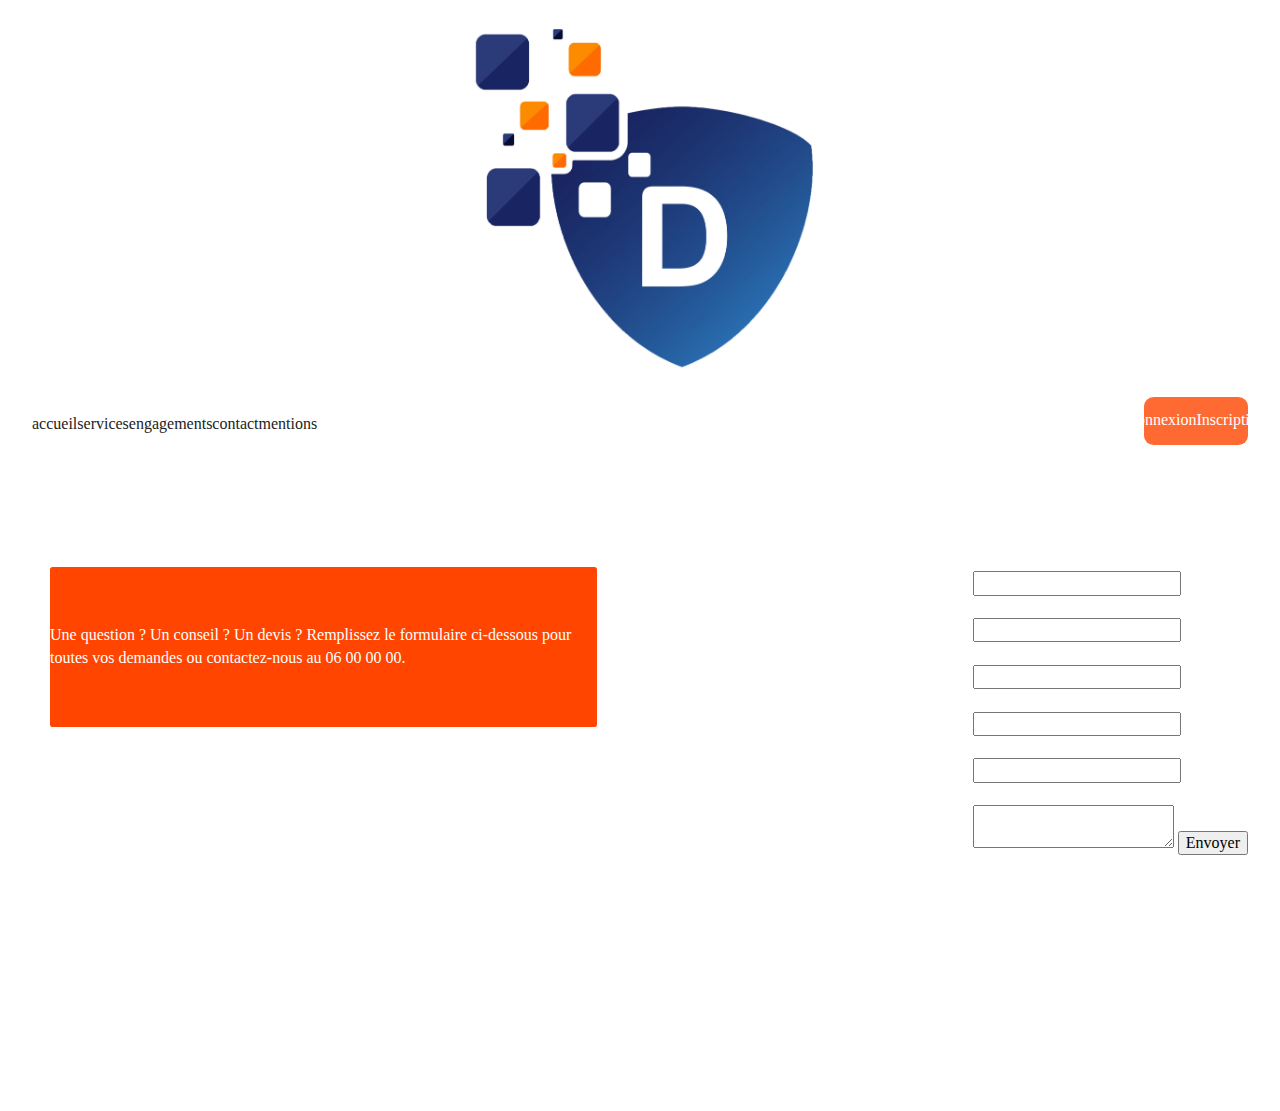
==== contact.html @ de88039f "finition" ====
<!doctype html>
<html class="no-js" lang="">

<head>
  <meta charset="utf-8">
  <meta http-equiv="x-ua-compatible" content="ie=edge">
  <title></title>
  <meta name="description" content="">
  <meta name="viewport" content="width=device-width, initial-scale=1, shrink-to-fit=no">

  <link rel="manifest" href="site.webmanifest">
  <link rel="apple-touch-icon" href="icon.png">
  <!-- Place favicon.ico in the root directory -->

  <link rel="stylesheet" href="css/normalize.css">
  <link rel="stylesheet" href="css/main.css">
  <link href="https://fonts.googleapis.com/css?family=Anton|Exo+2|Song+Myung" rel="stylesheet">
  <link rel="stylesheet" href="https://use.fontawesome.com/releases/v5.0.13/css/all.css" integrity="sha384-DNOHZ68U8hZfKXOrtjWvjxusGo9WQnrNx2sqG0tfsghAvtVlRW3tvkXWZh58N9jp" crossorigin="anonymous">
</head>

<body>
  <!--[if lte IE 9]>
    <p class="browserupgrade">You are using an <strong>outdated</strong> browser. Please <a href="https://browsehappy.com/">upgrade your browser</a> to improve your experience and security.</p>
  <![endif]-->

  <!-- Header -->
<header>
  <section id="banniere">
    <img src="img/logo.jpg" alt="logo de l'entreprise">
    <h1></h1>
  </section>
  <nav id="mobileNav">
    <div class="dropdown">
    <button>
      <i class="fas fa-bars"></i>
    </button>
    <div class="dropdown-child">

     <a href="index.html">Accueil</a>
     <a href="presentation entreprise.html">Notre activité</a>
     <a href="engagements.html">Engagements</a>
     <a href="rejoindre.html">Nous rejoindre</a>
     <a href="contact.html">Nous contacter</a>
   </div>
 </div>


    <aside>
      <a href="contact.html">Nous contacter</a>

    </aside>
  </nav>



  <nav id="regularNav">
    <ul>
      <li><a href=""></a>accueil</li>
      <li><a href=""></a>services</li>
      <li><a href=""></a>engagements</li>
      <li><a href=""></a>contact</li>
      <li><a href=""></a>mentions</li>
    </ul>
    <aside>
      <a href="">Connexion</a>
      <a href="">Inscription</a>
    </aside>
  </nav>
</header>

<main>
  <h2>Nous contacter</h2>
  <section id= "contact">
    <article class="services">Une question ? Un conseil ? Un devis ?
Remplissez le formulaire ci-dessous pour toutes vos demandes
ou contactez-nous au 06 00 00 00.</article>
    <form>
  Nom:<br>
  <input type="text" name="Nom"><br>
  Prenom:<br>
  <input type="text" name="prenom"><br>
  Entreprise:<br>
  <input type="text" name="entreprise"><br>
  mail:<br>
  <input type="email" name="email"><br>
  Téléphone:<br>
  <input type="number" name="Numero"><br>
  Votre message:<br>
  <textarea input type="text" name="message">
</textarea>
  <input type="submit" value="Envoyer">


  </form>
  </section>



</main>

<footer>
  <p>© D-solution - Tous droits de reproduction réservés | Mentions Légales |
Siège social : xxxxx - 1 rue xxxxxx - 59000 xxxxx - France
  </p>
</footer>

  <!-- Main content -->
  <script src="js/vendor/modernizr-3.6.0.min.js"></script>
  <script src="https://code.jquery.com/jquery-3.3.1.min.js" integrity="sha256-FgpCb/KJQlLNfOu91ta32o/NMZxltwRo8QtmkMRdAu8=" crossorigin="anonymous"></script>
  <script>window.jQuery || document.write('<script src="js/vendor/jquery-3.3.1.min.js"><\/script>')</script>
  <script src="js/plugins.js"></script>
  <script src="js/main.js"></script>

  <!-- Google Analytics: change UA-XXXXX-Y to be your site's ID. -->
  <script>
    window.ga = function () { ga.q.push(arguments) }; ga.q = []; ga.l = +new Date;
    ga('create', 'UA-XXXXX-Y', 'auto'); ga('send', 'pageview')
  </script>
  <script src="https://www.google-analytics.com/analytics.js" async defer></script>
</body>

</html>
---- css/main.css ----
/*! HTML5 Boilerplate v6.1.0 | MIT License | https://html5boilerplate.com/ */

/*
 * What follows is the result of much research on cross-browser styling.
 * Credit left inline and big thanks to Nicolas Gallagher, Jonathan Neal,
 * Kroc Camen, and the H5BP dev community and team.
 */

/* ==========================================================================
   Base styles: opinionated defaults
   ========================================================================== */

html {
    color: #222;
    font-size: 1em;
    line-height: 1.4;
}

/*
 * Remove text-shadow in selection highlight:
 * https://twitter.com/miketaylr/status/12228805301
 *
 * Vendor-prefixed and regular ::selection selectors cannot be combined:
 * https://stackoverflow.com/a/16982510/7133471
 *
 * Customize the background color to match your design.
 */

::-moz-selection {
    background: #b3d4fc;
    text-shadow: none;
}

::selection {
    background: #b3d4fc;
    text-shadow: none;
}

/*
 * A better looking default horizontal rule
 */

hr {
    display: block;
    height: 1px;
    border: 0;
    border-top: 1px solid #ccc;
    margin: 1em 0;
    padding: 0;
}

/*
 * Remove the gap between audio, canvas, iframes,
 * images, videos and the bottom of their containers:
 * https://github.com/h5bp/html5-boilerplate/issues/440
 */

audio,
canvas,
iframe,
img,
svg,
video {
    vertical-align: middle;
}

/*
 * Remove default fieldset styles.
 */

fieldset {
    border: 0;
    margin: 0;
    padding: 0;
}

/*
 * Allow only vertical resizing of textareas.
 */

textarea {
    resize: vertical;
}

/* ==========================================================================
   Browser Upgrade Prompt
   ========================================================================== */

.browserupgrade {
    margin: 0.2em 0;
    background: #ccc;
    color: #000;
    padding: 0.2em 0;
}

/* ==========================================================================
   Author's custom styles
   ========================================================================== */
/*Common classes*/


/*General rules*/


/*Templates parts*/

/*Header*/
#regularNav {
  display: none;
}

#mobileNav ul {
  display: none;
}

#mobileNav, a {
  text-decoration: none;
  color: white;
  display: block;
  align-items: center;
}

#mobileNav {
  width: 95%;
  margin: 0%;
  height: 4em;
  display: flex;
  justify-content:space-between;
  position: fixed;
}

.boutonmenuprincipal {
background-color: white;
color: white;
border: none;
cursor: pointer;
padding:20px;
margin-top:20px;
font-size: 30px;
}
.boutonmenuprincipal:hover {
background-color: #191970;
}
.dropdown {
position: relative;
display: inline-block;
}
.dropdown-child {
display: none;
background-color: #80191970;
min-width: 50px;
}
.dropdown-child a {
color: white;
padding: 20px;
text-decoration: none;
display: block;
}
.dropdown:hover .dropdown-child {
display: block;
}


img {
  width: 30%;
}
button{
  width: 3em;
  height: 3em;
  margin-left: 2em;
  border-radius: 0.5em;
}
#contact{
  color : white;
  font-size: 1em;
}


#banniere{
  display: inline-flex;
  justify-content: center;
  align-items: center;
  font-size: 1em;
  font-family: 'Cinzel', serif;
  background-image: url(https://i.pinimg.com/originals/dc/cb/cc/dccbcc54097214930702d3b4f7bf882d.jpg);
  border-radius: 0.5em;
}



aside {
  display: flex;
  align-items: center;
  justify-content: center;
  background-color: white;
  height: 3em;
  width: 6.5em;
  border-radius: 0.6em; opacity: 0.8;
  background-color: #FF4500;
}



/*Pages*/
main {
  width: 95%;
  height: 100%;
  margin: auto;
  margin-top: 0em;
  border-radius: 0.3em;
}

h2{
  color: white;
  font-size: 2em;
}

/*Home Page*/

article {
  background-color: #FF4500;
  height: 10em;
  width: 40%;
  margin: 1em 1em;
  border-radius: 0.3em;
  display:  inline-flex;
  align-items: center;

}
#secteuractivite, #contact{
  background-image: url(https://image.freepik.com/photos-libre/gros-plan-de-l-39-homme-ouvrant-une-porte-de-voiture-main-sur-la-poignee-homme-d-39-affaires-ouvre-une-voiture_43284-250.jpg);
}

footer{
  height: 6em;
  margin-top: 10em;
  background-image: url(https://i.pinimg.com/originals/dc/cb/cc/dccbcc54097214930702d3b4f7bf882d.jpg);
  border-radius: 0.5em;
  color: white;
  display: flex;
  align-items: center;
  justify-content: center;

}

/*
####### Touch pad version #########
*/
@media all and (min-width: 640px) {
  /*Template*/

    /*Header*/
    #mobileNav {
      display: none;
    }

    #regularNav {
      display: block;
      display: flex;
      justify-content: space-between;
      width: 95%;
      margin: auto;
    }

    #regularNav ul {
      display: flex;
      list-style-type: none;
      padding: 0;
    }

    header section {
      text-align: left;
      padding-left: 1em;
    }

  /*Home page*/
  article {
    width: 45%;
    border: 2px solid white;
  }

  main section {
    display: flex;
    flex-wrap: wrap;
    justify-content: space-between;
  }


  }

  /*Contact page*/
}

@media all and (min-width: 1280px) {
  article {
    width: 30%;
  }
}














/* ==========================================================================
   Helper classes
   ========================================================================== */

/*
 * Hide visually and from screen readers
 */

.hidden {
    display: none !important;
}

/*
 * Hide only visually, but have it available for screen readers:
 * https://snook.ca/archives/html_and_css/hiding-content-for-accessibility
 *
 * 1. For long content, line feeds are not interpreted as spaces and small width
 *    causes content to wrap 1 word per line:
 *    https://medium.com/@jessebeach/beware-smushed-off-screen-accessible-text-5952a4c2cbfe
 */

.visuallyhidden {
    border: 0;
    clip: rect(0 0 0 0);
    height: 1px;
    margin: -1px;
    overflow: hidden;
    padding: 0;
    position: absolute;
    width: 1px;
    white-space: nowrap; /* 1 */
}

/*
 * Extends the .visuallyhidden class to allow the element
 * to be focusable when navigated to via the keyboard:
 * https://www.drupal.org/node/897638
 */

.visuallyhidden.focusable:active,
.visuallyhidden.focusable:focus {
    clip: auto;
    height: auto;
    margin: 0;
    overflow: visible;
    position: static;
    width: auto;
    white-space: inherit;
}

/*
 * Hide visually and from screen readers, but maintain layout
 */

.invisible {
    visibility: hidden;
}

/*
 * Clearfix: contain floats
 *
 * For modern browsers
 * 1. The space content is one way to avoid an Opera bug when the
 *    `contenteditable` attribute is included anywhere else in the document.
 *    Otherwise it causes space to appear at the top and bottom of elements
 *    that receive the `clearfix` class.
 * 2. The use of `table` rather than `block` is only necessary if using
 *    `:before` to contain the top-margins of child elements.
 */

.clearfix:before,
.clearfix:after {
    content: " "; /* 1 */
    display: table; /* 2 */
}

.clearfix:after {
    clear: both;
}

/* ==========================================================================
   EXAMPLE Media Queries for Responsive Design.
   These examples override the primary ('mobile first') styles.
   Modify as content requires.
   ========================================================================== */

@media only screen and (min-width: 35em) {
    /* Style adjustments for viewports that meet the condition */
}

@media print,
       (-webkit-min-device-pixel-ratio: 1.25),
       (min-resolution: 1.25dppx),
       (min-resolution: 120dpi) {
    /* Style adjustments for high resolution devices */
}

/* ==========================================================================
   Print styles.
   Inlined to avoid the additional HTTP request:
   https://www.phpied.com/delay-loading-your-print-css/
   ========================================================================== */

@media print {
    *,
    *:before,
    *:after {
        background: transparent !important;
        color: #000 !important; /* Black prints faster */
        -webkit-box-shadow: none !important;
        box-shadow: none !important;
        text-shadow: none !important;
    }

    a,
    a:visited {
        text-decoration: underline;
    }

    a[href]:after {
        content: " (" attr(href) ")";
    }

    abbr[title]:after {
        content: " (" attr(title) ")";
    }

    /*
     * Don't show links that are fragment identifiers,
     * or use the `javascript:` pseudo protocol
     */

    a[href^="#"]:after,
    a[href^="javascript:"]:after {
        content: "";
    }

    pre {
        white-space: pre-wrap !important;
    }
    pre,
    blockquote {
        border: 1px solid #999;
        page-break-inside: avoid;
    }

    /*
     * Printing Tables:
     * http://css-discuss.incutio.com/wiki/Printing_Tables
     */

    thead {
        display: table-header-group;
    }

    tr,
    img {
        page-break-inside: avoid;
    }

    p,
    h2,
    h3 {
        orphans: 3;
        widows: 3;
    }

    h2,
    h3 {
        page-break-after: avoid;
    }
}
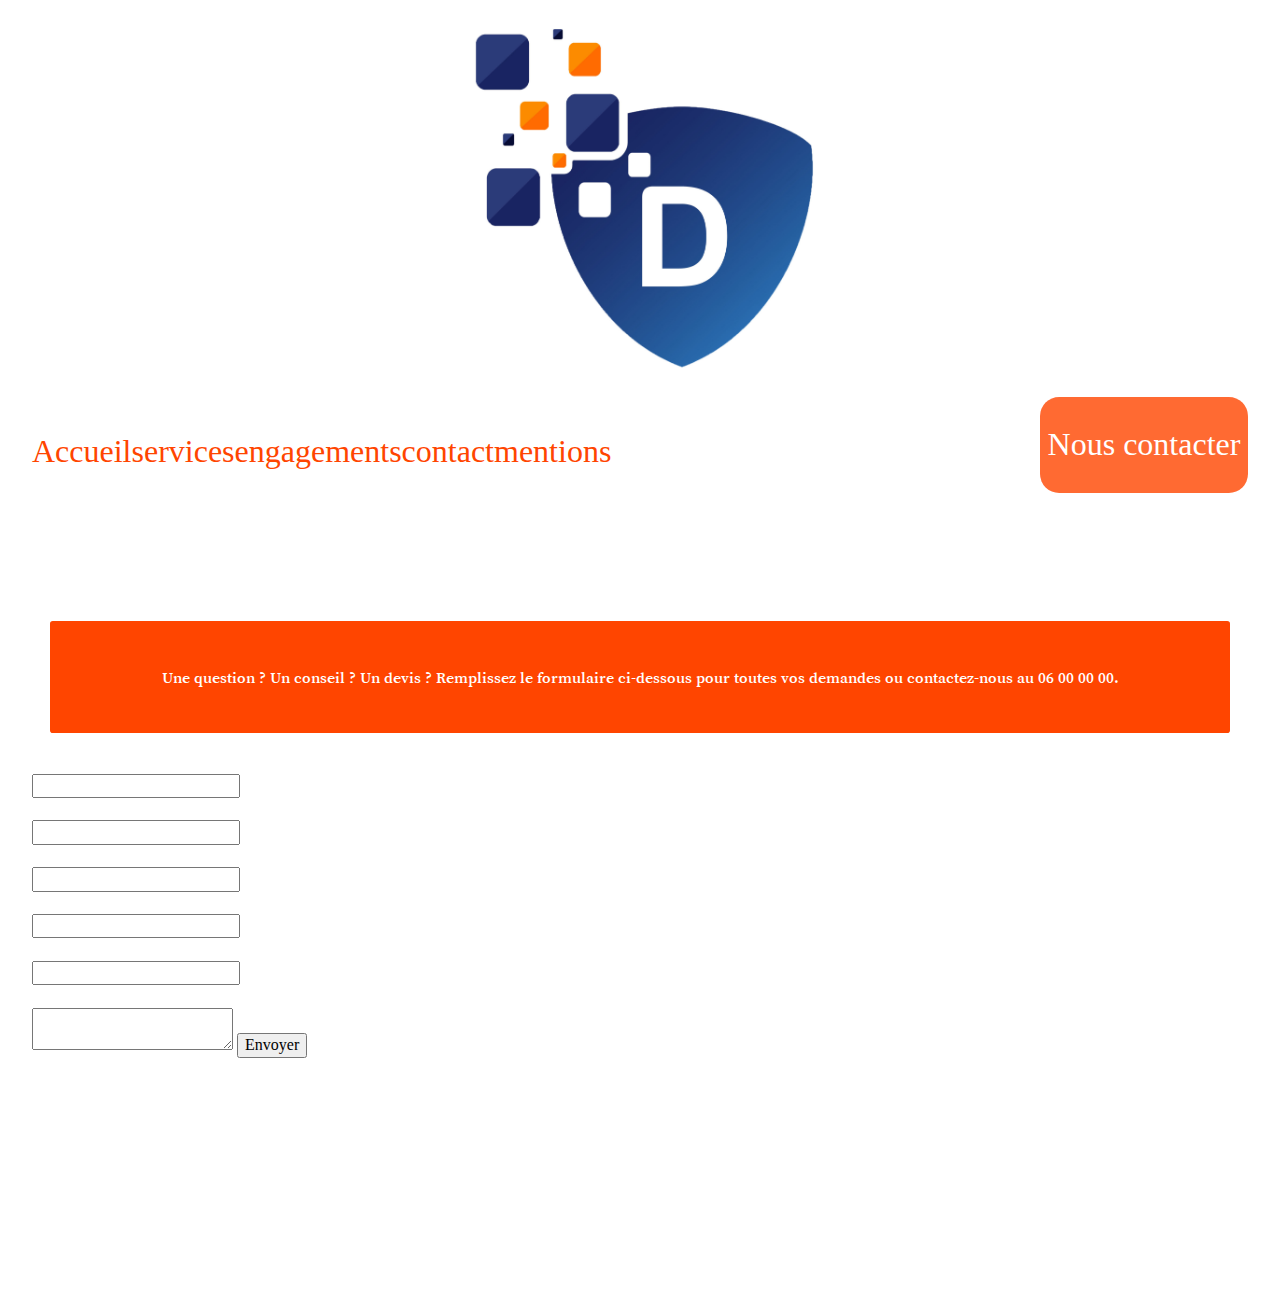
==== commit 8f7a3c9b: "responsive" ====
--- a/contact.html
+++ b/contact.html
@@ -4,7 +4,7 @@
 <head>
   <meta charset="utf-8">
   <meta http-equiv="x-ua-compatible" content="ie=edge">
-  <title></title>
+  <title>Dsolutions</title>
   <meta name="description" content="">
   <meta name="viewport" content="width=device-width, initial-scale=1, shrink-to-fit=no">
 
@@ -27,15 +27,14 @@
 <header>
   <section id="banniere">
     <img src="img/logo.jpg" alt="logo de l'entreprise">
-    <h1></h1>
   </section>
+<!--nav mobile-->
   <nav id="mobileNav">
     <div class="dropdown">
     <button>
       <i class="fas fa-bars"></i>
     </button>
-    <div class="dropdown-child">
-
+    <div class="menudefilant">
      <a href="index.html">Accueil</a>
      <a href="presentation entreprise.html">Notre activité</a>
      <a href="engagements.html">Engagements</a>
@@ -43,65 +42,57 @@
      <a href="contact.html">Nous contacter</a>
    </div>
  </div>
-
-
     <aside>
       <a href="contact.html">Nous contacter</a>
-
     </aside>
   </nav>
-
-
-
+<!--nav tab et pc-->
   <nav id="regularNav">
     <ul>
-      <li><a href=""></a>accueil</li>
-      <li><a href=""></a>services</li>
-      <li><a href=""></a>engagements</li>
-      <li><a href=""></a>contact</li>
-      <li><a href=""></a>mentions</li>
+      <li><a href="index.html"></a>Accueil</li>
+      <li><a href="presentation entreprise.html"></a>services</li>
+      <li><a href="engagements.html"></a>engagements</li>
+      <li><a href="rejoindre.html"></a>contact</li>
+      <li><a href="contact.html"></a>mentions</li>
     </ul>
     <aside>
-      <a href="">Connexion</a>
-      <a href="">Inscription</a>
+      <a href="contact.html">Nous contacter</a>
     </aside>
   </nav>
 </header>
-
+<!--fin header-->
+<!--debut main-->
 <main>
   <h2>Nous contacter</h2>
   <section id= "contact">
     <article class="services">Une question ? Un conseil ? Un devis ?
 Remplissez le formulaire ci-dessous pour toutes vos demandes
 ou contactez-nous au 06 00 00 00.</article>
-    <form>
-  Nom:<br>
-  <input type="text" name="Nom"><br>
-  Prenom:<br>
-  <input type="text" name="prenom"><br>
-  Entreprise:<br>
-  <input type="text" name="entreprise"><br>
-  mail:<br>
-  <input type="email" name="email"><br>
-  Téléphone:<br>
-  <input type="number" name="Numero"><br>
-  Votre message:<br>
-  <textarea input type="text" name="message">
-</textarea>
+  <form>
+    Nom:<br>
+    <input type="text" name="Nom"><br>
+    Prenom:<br>
+    <input type="text" name="prenom"><br>
+    Entreprise:<br>
+    <input type="text" name="entreprise"><br>
+    mail:<br>
+    <input type="email" name="email"><br>
+    Téléphone:<br>
+    <input type="number" name="Numero"><br>
+    Votre message:<br>
+    <textarea input type="text" name="message">
+    </textarea>
   <input type="submit" value="Envoyer">
-
-
   </form>
   </section>
-
-
-
 </main>
+<!--fin main -->
 
 <footer>
   <p>© D-solution - Tous droits de reproduction réservés | Mentions Légales |
 Siège social : xxxxx - 1 rue xxxxxx - 59000 xxxxx - France
   </p>
+
 </footer>
 
   <!-- Main content -->
--- a/css/main.css
+++ b/css/main.css
@@ -96,19 +96,12 @@
 /* ==========================================================================
    Author's custom styles
    ========================================================================== */
-/*Common classes*/
-
-
-/*General rules*/
-
-
-/*Templates parts*/
 
 /*Header*/
 #regularNav {
   display: none;
 }
-
+/*menu mobile--------------------------*/
 #mobileNav ul {
   display: none;
 }
@@ -128,7 +121,7 @@
   justify-content:space-between;
   position: fixed;
 }
-
+/*menudefilant-----------*/
 .boutonmenuprincipal {
 background-color: white;
 color: white;
@@ -145,24 +138,27 @@
 position: relative;
 display: inline-block;
 }
-.dropdown-child {
+.menudefilant {
 display: none;
 background-color: #80191970;
 min-width: 50px;
 }
-.dropdown-child a {
+.menudefilant a {
 color: white;
 padding: 20px;
 text-decoration: none;
 display: block;
-}
-.dropdown:hover .dropdown-child {
+font-family: 'Song Myung', serif;
+}
+.dropdown:hover .menudefilant {
 display: block;
 }
-
 
 img {
   width: 30%;
+}
+img-logo {
+  width: ;
 }
 button{
   width: 3em;
@@ -174,8 +170,7 @@
   color : white;
   font-size: 1em;
 }
-
-
+/*aside-----------------*/
 #banniere{
   display: inline-flex;
   justify-content: center;
@@ -185,8 +180,6 @@
   background-image: url(https://i.pinimg.com/originals/dc/cb/cc/dccbcc54097214930702d3b4f7bf882d.jpg);
   border-radius: 0.5em;
 }
-
-
 
 aside {
   display: flex;
@@ -199,15 +192,20 @@
   background-color: #FF4500;
 }
 
-
-
-/*Pages*/
+/*corps page---------------------------------------------*/
 main {
   width: 95%;
   height: 100%;
   margin: auto;
   margin-top: 0em;
   border-radius: 0.3em;
+
+}
+main table{
+  border-collapse: collapse;
+}
+td{
+  border: 1px; solid;
 }
 
 h2{
@@ -215,22 +213,24 @@
   font-size: 2em;
 }
 
-/*Home Page*/
-
+/*article----------------------------------------------*/
 article {
   background-color: #FF4500;
-  height: 10em;
-  width: 40%;
+  height: 7em;
+  width: 70%;
   margin: 1em 1em;
   border-radius: 0.3em;
   display:  inline-flex;
   align-items: center;
+  justify-content: center;
+  font-size: 1em;
+  font-family: 'Song Myung', serif;
 
 }
 #secteuractivite, #contact{
   background-image: url(https://image.freepik.com/photos-libre/gros-plan-de-l-39-homme-ouvrant-une-porte-de-voiture-main-sur-la-poignee-homme-d-39-affaires-ouvre-une-voiture_43284-250.jpg);
 }
-
+/*footer-------------------------------*/
 footer{
   height: 6em;
   margin-top: 10em;
@@ -243,12 +243,8 @@
 
 }
 
-/*
-####### Touch pad version #########
-*/
+/*responsive pc et tablette--------------------------------- */
 @media all and (min-width: 640px) {
-  /*Template*/
-
     /*Header*/
     #mobileNav {
       display: none;
@@ -260,6 +256,8 @@
       justify-content: space-between;
       width: 95%;
       margin: auto;
+      font-size: 2em;
+      color: #FF4500;
     }
 
     #regularNav ul {
@@ -273,29 +271,25 @@
       padding-left: 1em;
     }
 
-  /*Home page*/
+  /*corps page*/
   article {
     width: 45%;
     border: 2px solid white;
+
   }
 
   main section {
     display: flex;
     flex-wrap: wrap;
     justify-content: space-between;
+    background-image: url();
   }
-
-
-  }
-
-  /*Contact page*/
-}
 
 @media all and (min-width: 1280px) {
   article {
-    width: 30%;
+    width: 100%;
   }
-}
+
 
 
 
